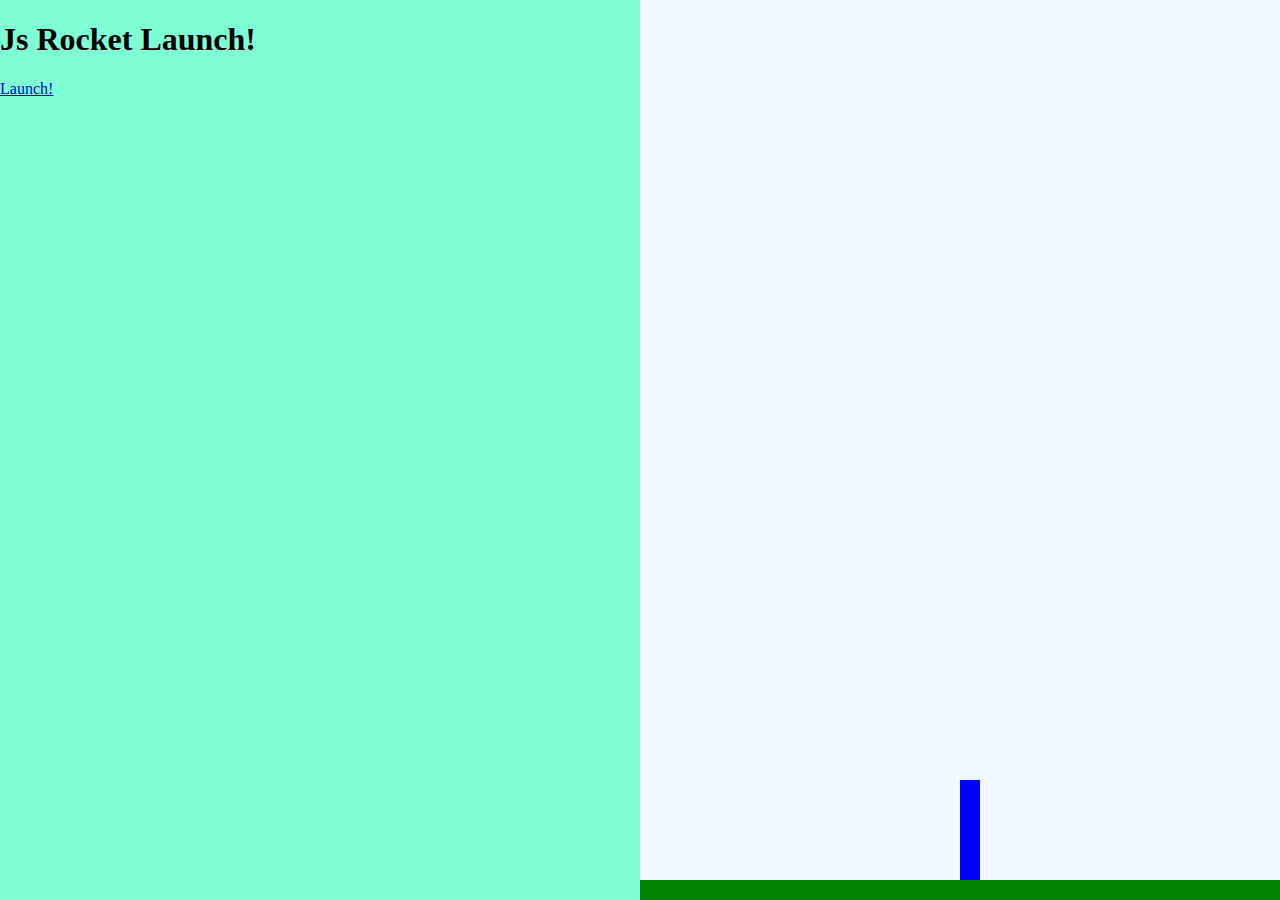
==== rocket.html @ 5327e7ac "made my rocket" ====
<!DOCTYPE html>
<html>
<head>
	<title>Rocket Lauch Sequense!</title> 
	<link rel="stylesheet" type="text/css" href="css/rocket.css">
	<script type="text/javascript" src="js/rocket.js"></script>
</head>
<body class="body-state1">
	<div class="left">
<div class="state1">
	<h1>Js Rocket Launch!</h1>
	<a href="#" class="button"
	onclick="changeState(2);">Launch!</a>
</div>
<div class="state2">
	<h1 id="countdown">10</h1>
	<a href="#" class="button"
	onclick="changeState(1);">Abort!</a>
</div>
<div class="state3">
	<h1>Lift Off!</h1>
</div>
<div class="state4">
	<h1>Well Done!</h1>
	<a href="#" class="button"
	onclick="changeState(1);">Do It Again!</a>
</div>
<div class="state5">
	<h1>Oh No!!!</h1>
	<a href="#" class="button"
	onclick="changeState(1);">Try Again!</a>
	</div>
	<div class="right">
		<div class="ground"></div>
		<div class="rocket"></div>
	</div>
</body>
</html>
---- css/rocket.css ----
.left{
	background-color: aquamarine;
	position: fixed;
	width: 50%;
	height: 100%;
	top: 0;
	left: 0;
}

.right{
	background-color: aliceblue;
	position: fixed;
	width: 50%;
	height: 100%;
	top: 0;
	right: 0;
}

.ground{
	background-color: green;
	position: absolute;
	bottom: 0;
	left: 0;
	width: 100%;
	height: 20px;
}

.rocket{
	position: absolute;
	left: 50%;
	bottom: 20px;
	width: 20px;
	height: 100px;
	background-color: blue;
	transition: bottom 10000ms;

}

body.body-state1 .rocket{
	transition: none;
}

body.body-state3 .rocket,
body.body-state4 .rocket{
	bottom: 1000px;
}

.state1,
.state2,
.state3,
.state4,
.state5{
	display: none;
}

body.body-state1 .state1{display: block;}
body.body-state2 .state2{display: block;}
body.body-state3 .state3{display: block;}
body.body-state4 .state4{display: block;}
body.body-state5 .state5{display: block;}

a{

}

a.button{

}
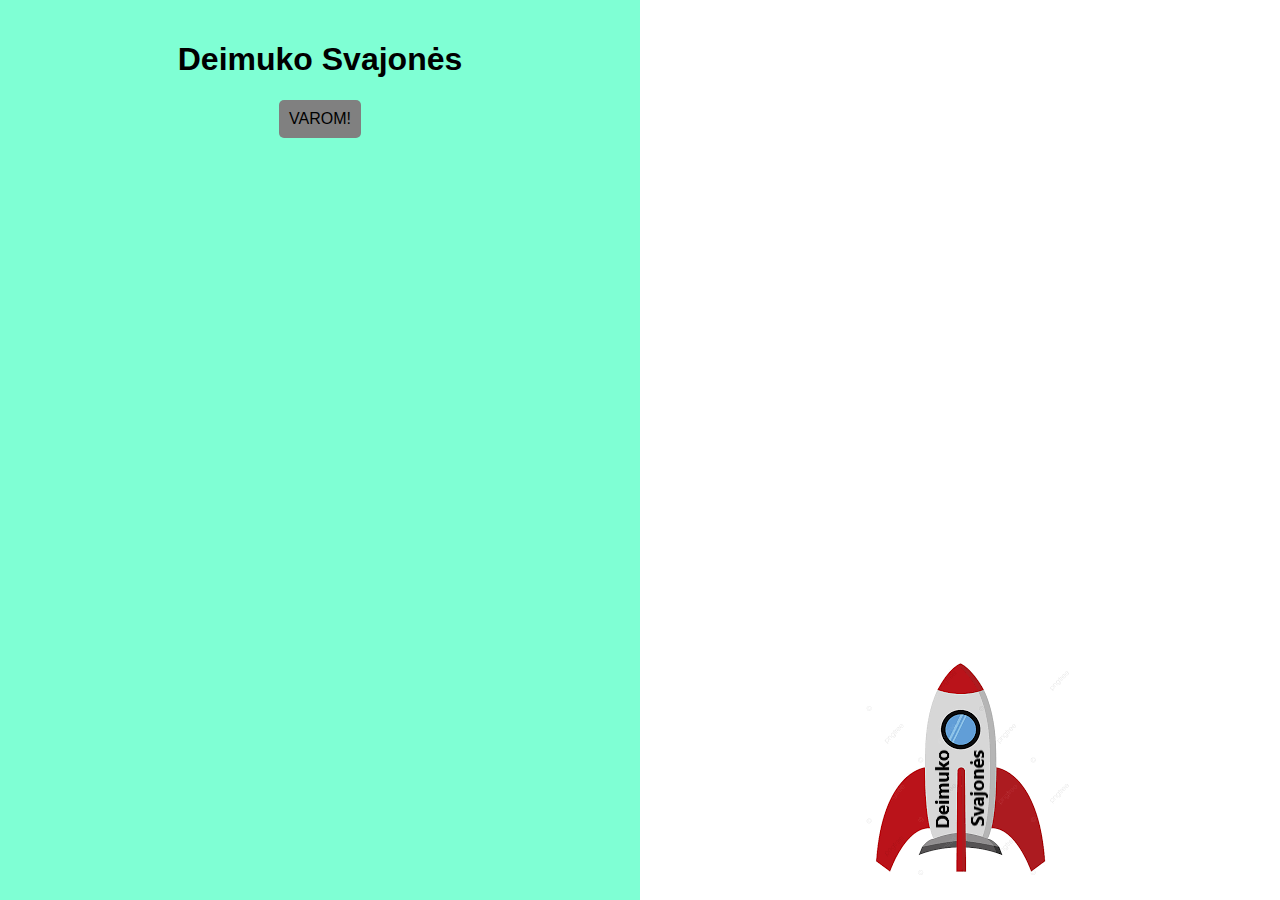
==== commit 6dff68d8: "Deimuko Svajones" ====
--- a/rocket.html
+++ b/rocket.html
@@ -7,28 +7,27 @@
 </head>
 <body class="body-state1">
 	<div class="left">
-<div class="state1">
-	<h1>Js Rocket Launch!</h1>
+<div class="interface state1">
+	<h1>Deimuko Svajonės</h1>
 	<a href="#" class="button"
-	onclick="changeState(2);">Launch!</a>
+	onclick="changeState(2);">Varom!</a>
 </div>
-<div class="state2">
+<div class="interface state2">
 	<h1 id="countdown">10</h1>
+	<a href="#" onclick="changeState(1);">ATGAL!</a>
+</div>
+<div class="interface state3">
+	<h1>Svajone Lik Sveika!</h1>
+</div>
+<div class="interface state4">
+	<h1>Ate Ate!</h1>
 	<a href="#" class="button"
-	onclick="changeState(1);">Abort!</a>
+	onclick="changeState(1);">ATGAL!</a>
 </div>
-<div class="state3">
-	<h1>Lift Off!</h1>
-</div>
-<div class="state4">
-	<h1>Well Done!</h1>
+<div class="interface state5">
+	<h1>Uffff...</h1>
 	<a href="#" class="button"
-	onclick="changeState(1);">Do It Again!</a>
-</div>
-<div class="state5">
-	<h1>Oh No!!!</h1>
-	<a href="#" class="button"
-	onclick="changeState(1);">Try Again!</a>
+	onclick="changeState(1);">ATGAL!</a>
 	</div>
 	<div class="right">
 		<div class="ground"></div>
--- a/css/rocket.css
+++ b/css/rocket.css
@@ -1,3 +1,7 @@
+body{
+	font-family: 'helvetica', 'arial', sans-serif;
+}
+
 .left{
 	background-color: aquamarine;
 	position: fixed;
@@ -7,8 +11,30 @@
 	left: 0;
 }
 
+.interface{
+	text-align: center;
+	padding: 20px;
+}
+
+a.button{
+	display: inline-block;
+	background-color: gray;
+	color: black;
+	padding: 10px;
+	text-decoration: none;
+	border-radius: 5px;
+	text-transform: uppercase;
+	transition: color 300ms;
+	text-decoration-thickness: ;
+
+}
+
+a:hover{
+	color: red;
+}
+
 .right{
-	background-color: aliceblue;
+	background-color: white;
 	position: fixed;
 	width: 50%;
 	height: 100%;
@@ -17,7 +43,8 @@
 }
 
 .ground{
-	background-color: green;
+	background: url('../img/grass.JFIF') no-repeat center 
+	center;
 	position: absolute;
 	bottom: 0;
 	left: 0;
@@ -29,9 +56,10 @@
 	position: absolute;
 	left: 50%;
 	bottom: 20px;
-	width: 20px;
-	height: 100px;
-	background-color: blue;
+	width: 225px;
+	height: 225px;
+	margin-left: -112.5px;
+	background: url('../img/rocket.png') no-repeat 0 0;
 	transition: bottom 10000ms;
 
 }
@@ -43,6 +71,13 @@
 body.body-state3 .rocket,
 body.body-state4 .rocket{
 	bottom: 1000px;
+}
+
+body.body-state5 .rocket{
+	background: url('../img/explosion.gif') no-repeat 0 0;
+	width: 674px;
+	height: 818px;
+	margin-left: -347px;
 }
 
 .state1,
